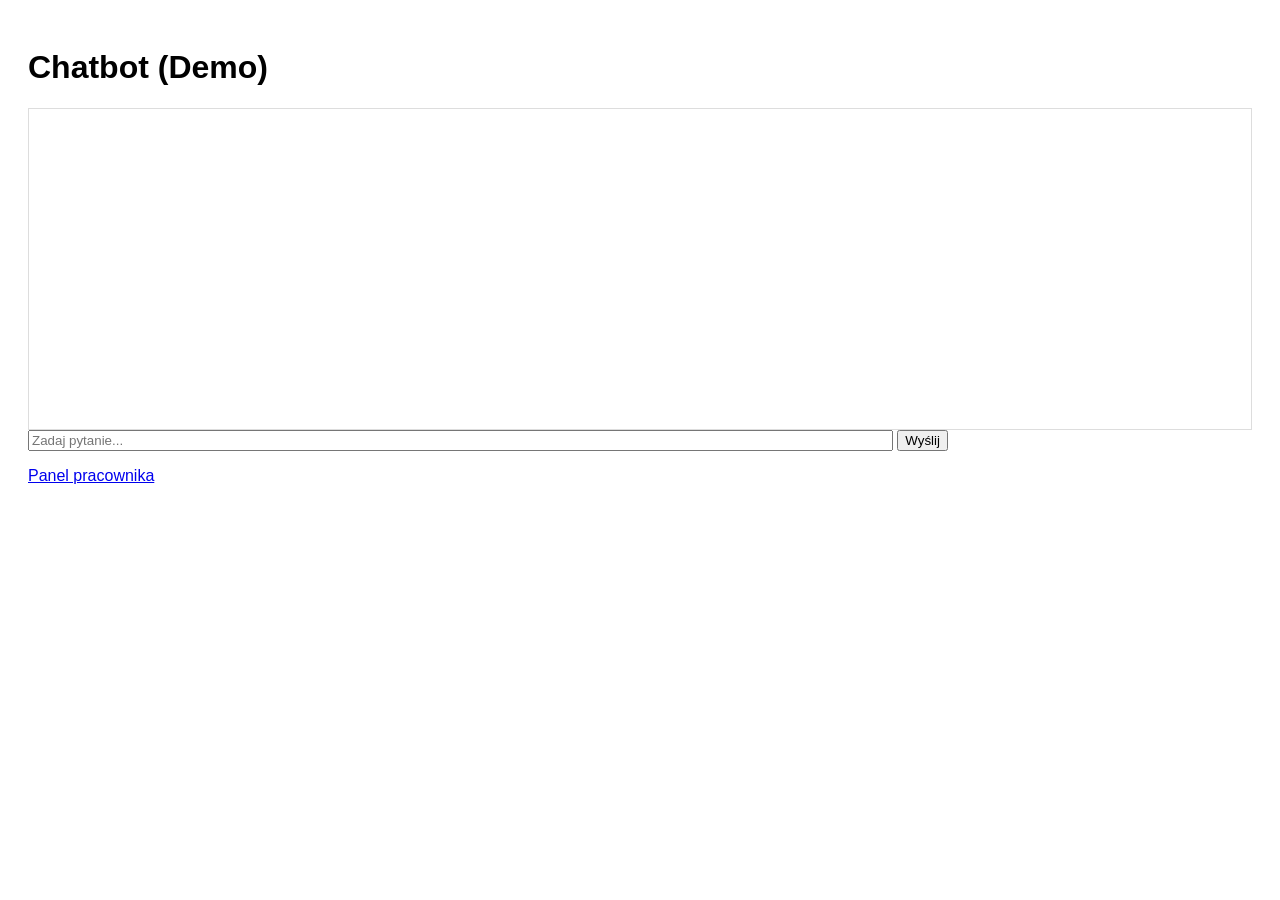
==== frontend/index.html @ 627f7087 "first step" ====
<!doctype html>
<html>
<head>
  <meta charset="utf-8">
  <title>Chatbot — Strona</title>
  <style>
    body { font-family: Arial, sans-serif; padding: 20px; }
    #chat { border: 1px solid #ddd; padding: 10px; height: 300px; overflow:auto; }
    .user { color: blue; }
    .bot { color: green; }
  </style>
</head>
<body>
  <h1>Chatbot (Demo)</h1>
  <div id="chat"></div>
  <input id="input" placeholder="Zadaj pytanie..." style="width:70%">
  <button id="send">Wyślij</button>
  <p><a href="/panel.html">Panel pracownika</a></p>

  <script src="scripts/chatbot.js"></script>
</body>
</html>
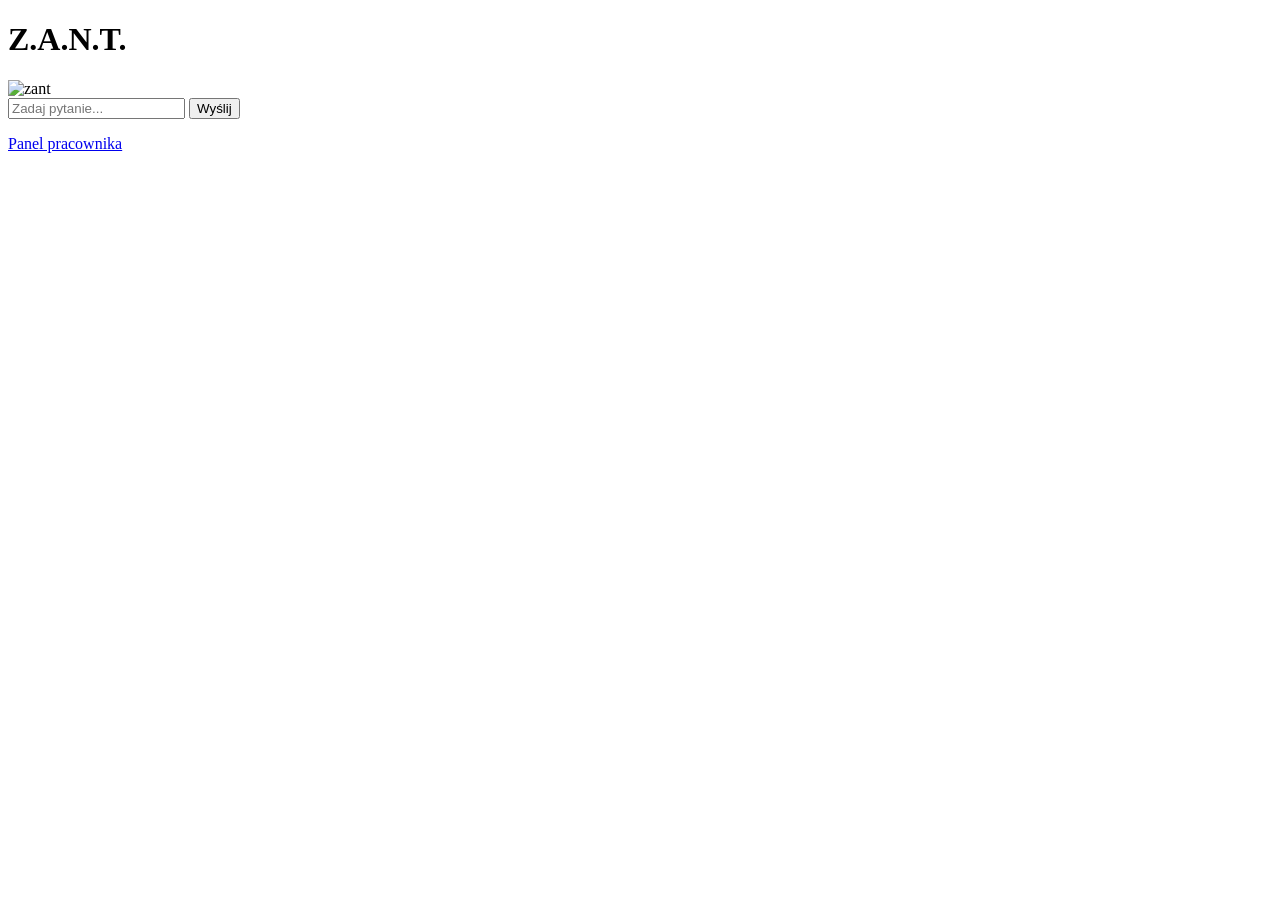
==== commit c5f9ae65: "x" ====
--- a/frontend/index.html
+++ b/frontend/index.html
@@ -2,19 +2,32 @@
 <html>
 <head>
   <meta charset="utf-8">
+    <link rel="stylesheet" href="style.css">
   <title>Chatbot — Strona</title>
-  <style>
-    body { font-family: Arial, sans-serif; padding: 20px; }
-    #chat { border: 1px solid #ddd; padding: 10px; height: 300px; overflow:auto; }
-    .user { color: blue; }
-    .bot { color: green; }
-  </style>
 </head>
 <body>
-  <h1>Chatbot (Demo)</h1>
+  <h1>Z.A.N.T.</h1>
+  <div id="chat_container">
   <div id="chat"></div>
-  <input id="input" placeholder="Zadaj pytanie..." style="width:70%">
-  <button id="send">Wyślij</button>
+  <img
+      srcset="https://i.ibb.co/fG2TRrN4/images.jpg"
+      src="https://i.ibb.co/fG2TRrN4/images.jpg"
+      height="300"
+      width="168"
+      alt="zant" /> </div>
+<form id="form">
+    <div class="input-wrapper">
+        <input id="input" placeholder="Zadaj pytanie...">
+        <button id="send" type="submit">Wyślij</button>
+    </div>
+</form>
+
+<script>
+document.getElementById("form").addEventListener("submit", function(e) {
+  e.preventDefault();
+  console.log("Wysyłam wiadomość:", input.value);
+});
+</script>
   <p><a href="/panel.html">Panel pracownika</a></p>
 
   <script src="scripts/chatbot.js"></script>
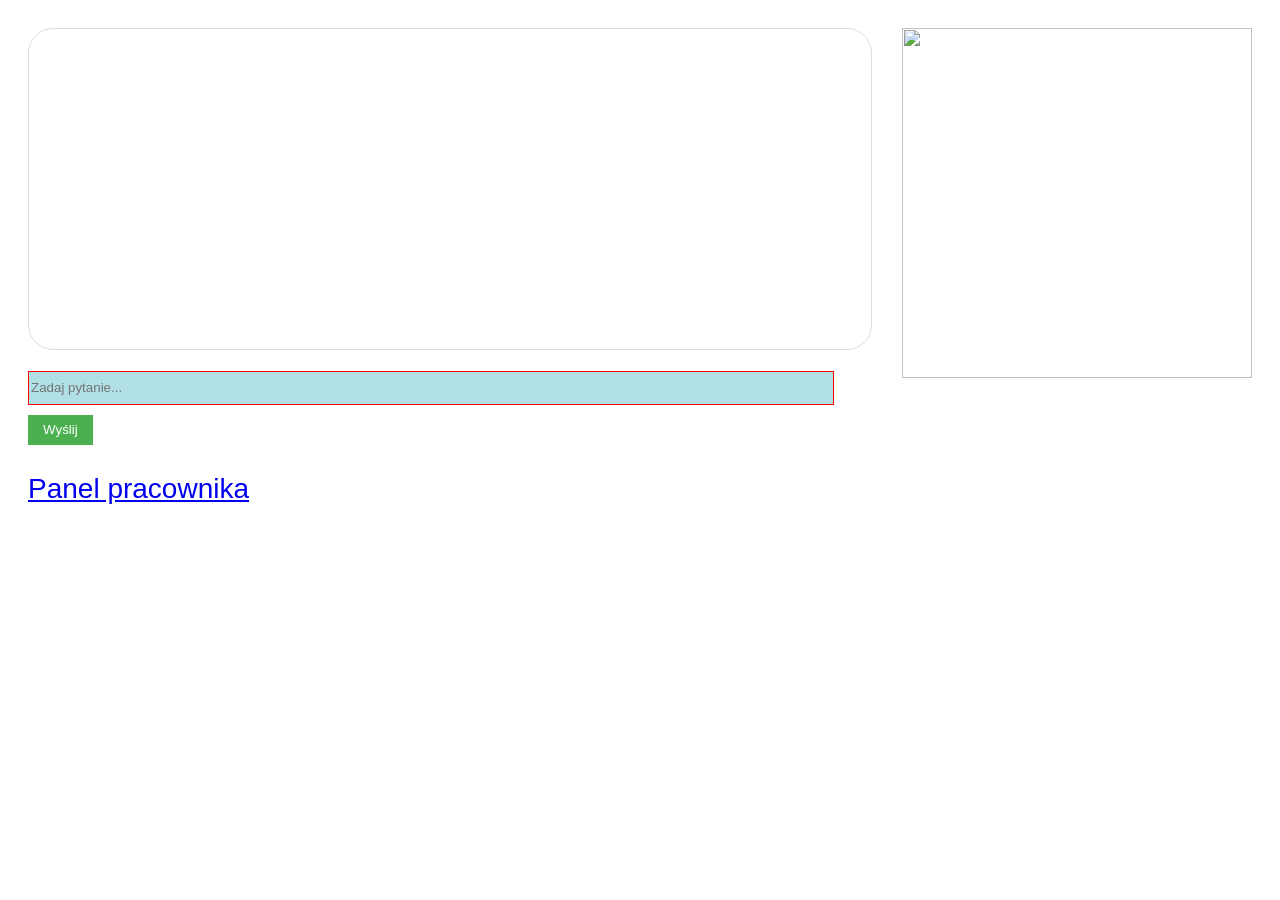
==== commit 4aed9ab8: "front end" ====
--- a/frontend/index.html
+++ b/frontend/index.html
@@ -6,15 +6,13 @@
   <title>Chatbot — Strona</title>
 </head>
 <body>
-  <h1>Z.A.N.T.</h1>
   <div id="chat_container">
   <div id="chat"></div>
-  <img
-      srcset="https://i.ibb.co/fG2TRrN4/images.jpg"
-      src="https://i.ibb.co/fG2TRrN4/images.jpg"
-      height="300"
-      width="168"
-      alt="zant" /> </div>
+    <img
+      srcset="https://i.ibb.co/nNzm3Sqf/Projekt-bez-nazwy-2.png"
+      src="https://i.ibb.co/nNzm3Sqf/Projekt-bez-nazwy-2.png"
+      width="350"
+      height="350"/></div>
 <form id="form">
     <div class="input-wrapper">
         <input id="input" placeholder="Zadaj pytanie...">
--- a/frontend/style.css
+++ b/frontend/style.css
@@ -0,0 +1,65 @@
+p {
+    font: 28px Arial;
+  }
+
+body {
+    font-family: Arial, sans-serif;
+    padding: 20px;
+     }
+
+#chat {
+    border-radius: 25px;
+    border: 1px solid #ddd;
+    padding: 10px;
+    height: 300px;
+    width: 1000px;
+    overflow:auto;
+      }
+
+#chat_container {
+    display: flex;
+    align-items: flex-start;
+    gap: 30px;
+}
+
+#zant {
+    flex-shrink: 0;
+    justify-content: center;
+}
+
+#input {
+  margin-top: -15px;
+  height: 30px;
+  width: 800px;
+  background-color: powderblue;
+  border: 1px solid red;
+  overflow:auto;
+       }
+#send{
+overflow:auto;
+     }
+
+.user {
+    color: DodgerBlue;
+      }
+
+.bot {
+    color: LimeGreen;
+     }
+.input-wrapper {
+  position: relative;
+  width: 300px; /* dopasuj szerokość */
+}
+
+.input-wrapper button {
+  position: relative;
+  margin-top: 10px;
+  right: 750;
+  top: 0;
+  height: 30px;
+  border: none;
+  background-color: #4CAF50; /* kolor przycisku */
+  color: white;
+  padding: 0 15px;
+  cursor: pointer;
+}
